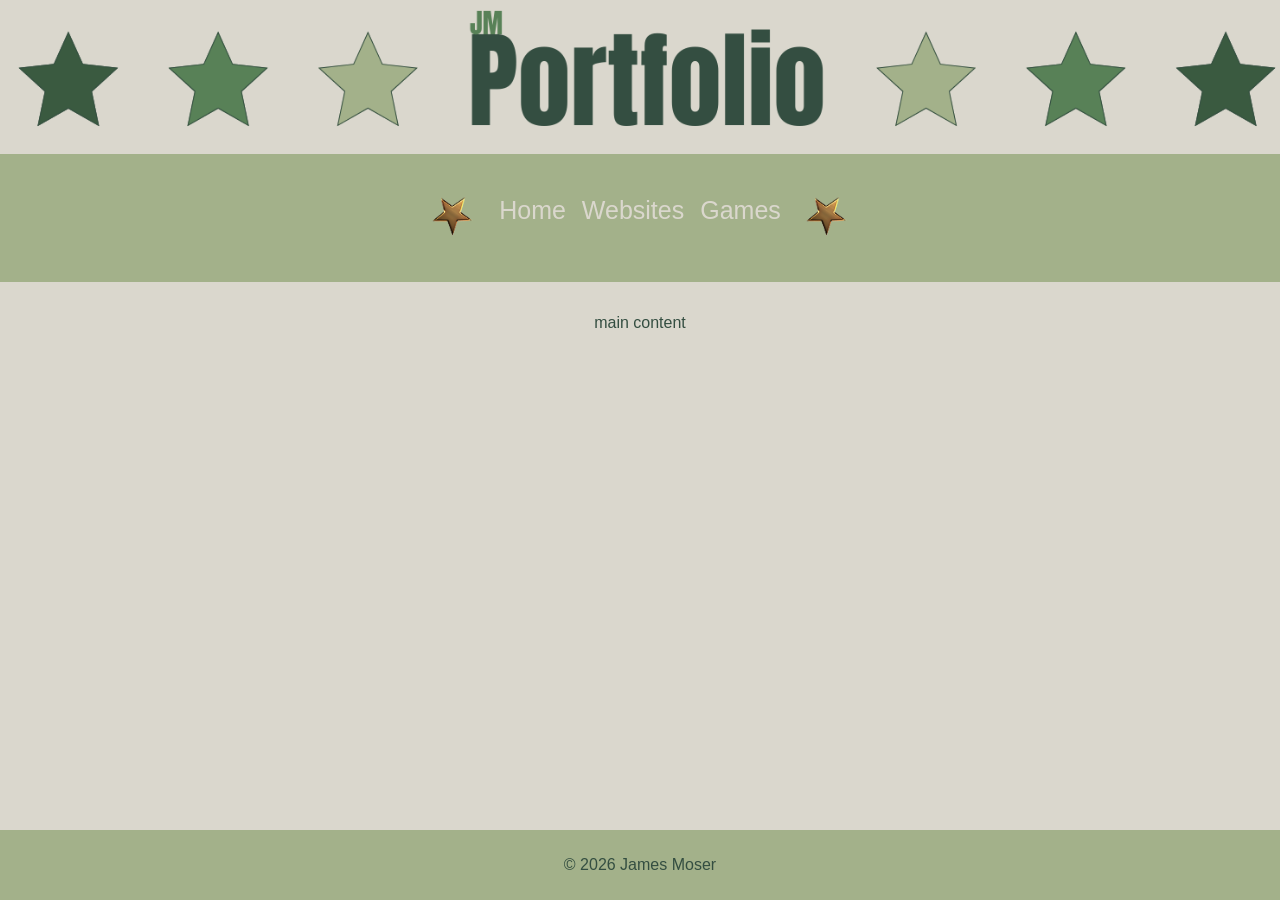
==== certifications.html @ 1cf519f2 "v.0.0" ====
<!DOCTYPE html>
<html lang="en">
    <head>
        <meta name="viewport" content="width=device-width, initial-scale=1.0">
        <meta charset="UTF-8">
        <link rel="stylesheet" href="stylesheet.css">
        <title>James Moser Portfolio</title>
    </head>
    <body>
        <header><a href="index.html"><img class="banner" src="images/portfolioBanner.png"></a></header>
        <nav class="nav">
            <ul>
                <li><img class="star" src="images/starGif.gif"></li>
                <li><a href="index.html">Home</a></li>
                <li><a href="websites.html">Websites</a></li>
                <li><a href="games.html">Games</a></li>
                <li><img class="star" src="images/starGif.gif"></li>
            </ul>
        </nav>
        <main class="main">
            <p>main content</p>
        </main>
        
        <footer class="footer">
            <p>&copy; 2026 James Moser</p>
        </footer>
        
    </body>
</html>
---- stylesheet.css ----
@media(max-width:600px){
    .nav ul{
        flex-direction:column;
    }
}
body{
    background-color:#dad7cd;
    display:flex;
    flex-direction:column;
    min-height:100vh;
    margin:0;
    font-family: sans-serif;
    color:#344e41;
}
.banner{
    width:100vw;
    height:auto;
    
    margin-left:-9px;
    margin-top:-25px;
    margin-bottom:-30px;
}
header, nav, main, footer{
    padding: 1rem;
    text-align: center;
}
nav{
    background-color:#a3b18a;
}
nav ul{
    list-style: none;
    padding:0;
    display:flex;
    justify-content: center;
    gap:1rem;
    

}
main{
    flex-grow:1;
}
a{
    color:#dad7cd;
    text-decoration:none;
}
a:active{
    color:#344e41;
}

a:hover{
    color:#588157;
}
.star{
    height:60px;
    width:auto;
    margin-top:-12px;
}
ul>li{
    font-size:25px;
    margin-top:10px;
    
}
.footer{
    background-color:#a3b18a;
    text-align:center;
    padding:10px;
}
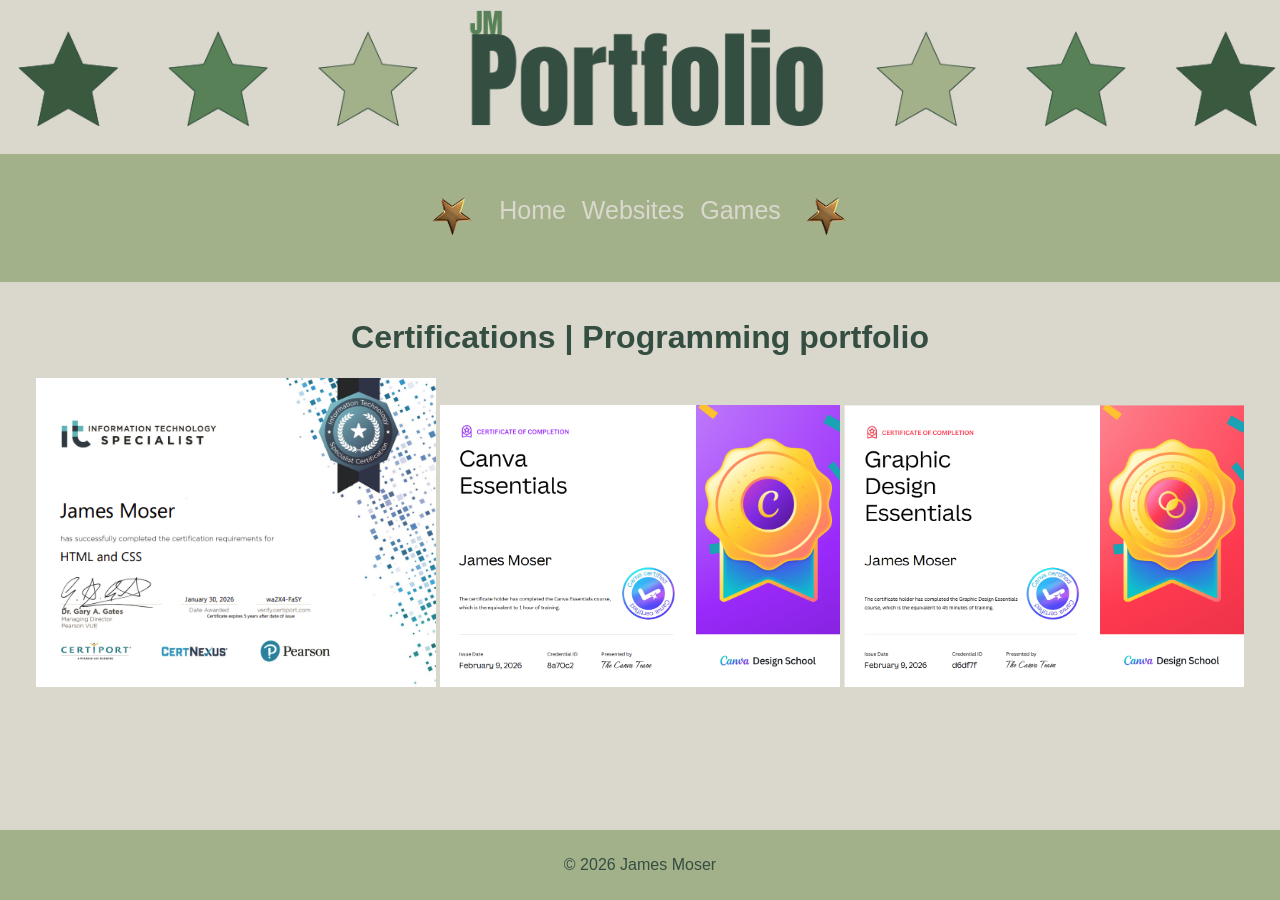
==== commit 074b28d0: "SEO" ====
--- a/certifications.html
+++ b/certifications.html
@@ -1,13 +1,14 @@
 <!DOCTYPE html>
 <html lang="en">
     <head>
+        <meta name="keywords" content="James, Moser, Portfolio, OSTC ">
         <meta name="viewport" content="width=device-width, initial-scale=1.0">
         <meta charset="UTF-8">
         <link rel="stylesheet" href="stylesheet.css">
-        <title>James Moser Portfolio</title>
+        <title>Certifications</title>
     </head>
     <body>
-        <header><a href="index.html"><img class="banner" src="images/portfolioBanner.png"></a></header>
+        <header><a href="index.html"><img class="banner" src="images/portfolioBanner.png" alt="Portfolio Banner"></a></header>
         <nav class="nav">
             <ul>
                 <li><img class="star" src="images/starGif.gif"></li>
@@ -17,8 +18,11 @@
                 <li><img class="star" src="images/starGif.gif"></li>
             </ul>
         </nav>
-        <main class="main">
-            <p>main content</p>
+        <main class="main" id="certImgs">
+            <h1>Certifications | Programming portfolio</h1>
+            <img src="images/htmlCert.png" alt="HTML/CSS Certificate">
+            <img src="images/canvaEssentials.png" alt="Canva Essentials Certificate">
+            <img src="images/gDesignEssentials.png" alt="Graphic Design Essentials Certificate">
         </main>
         
         <footer class="footer">
--- a/stylesheet.css
+++ b/stylesheet.css
@@ -64,4 +64,18 @@
     background-color:#a3b18a;
     text-align:center;
     padding:10px;
+}
+
+#bobaSite{
+    width: 1200px;
+    height:800px;
+}
+
+#certImgs img{
+    width:400px;
+    height:auto;
+}
+
+@media(max-width: 768px){
+    nav{flex-direction:column}
 }
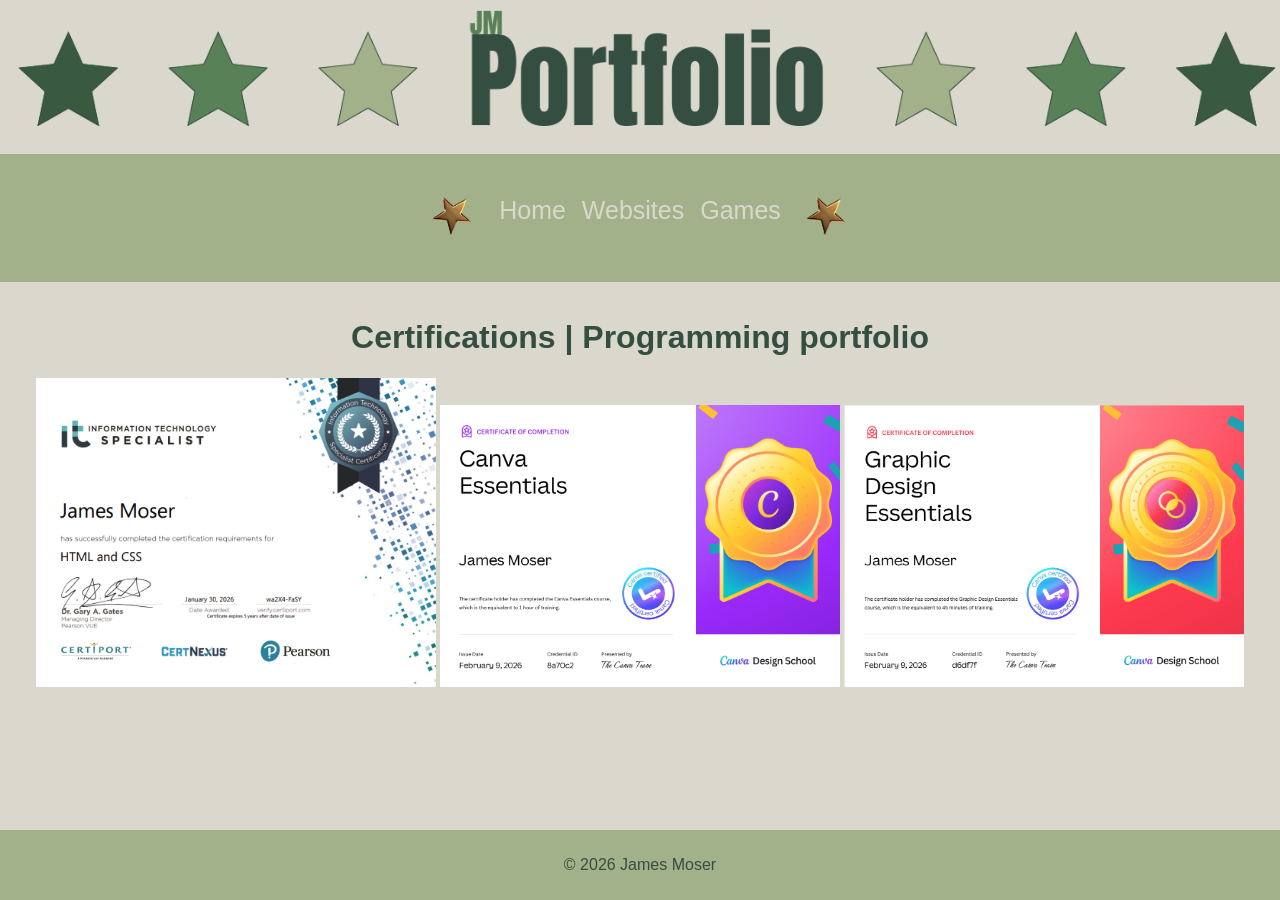
==== commit 94179878: "iframes and pages" ====
--- a/certifications.html
+++ b/certifications.html
@@ -4,6 +4,7 @@
         <meta name="keywords" content="James, Moser, Portfolio, OSTC ">
         <meta name="viewport" content="width=device-width, initial-scale=1.0">
         <meta charset="UTF-8">
+        <meta name="description" content="James Moser Programming Portfolio Website Project Made at OSTC for Computer Programming class. View certifications on this page.">
         <link rel="stylesheet" href="stylesheet.css">
         <title>Certifications</title>
     </head>
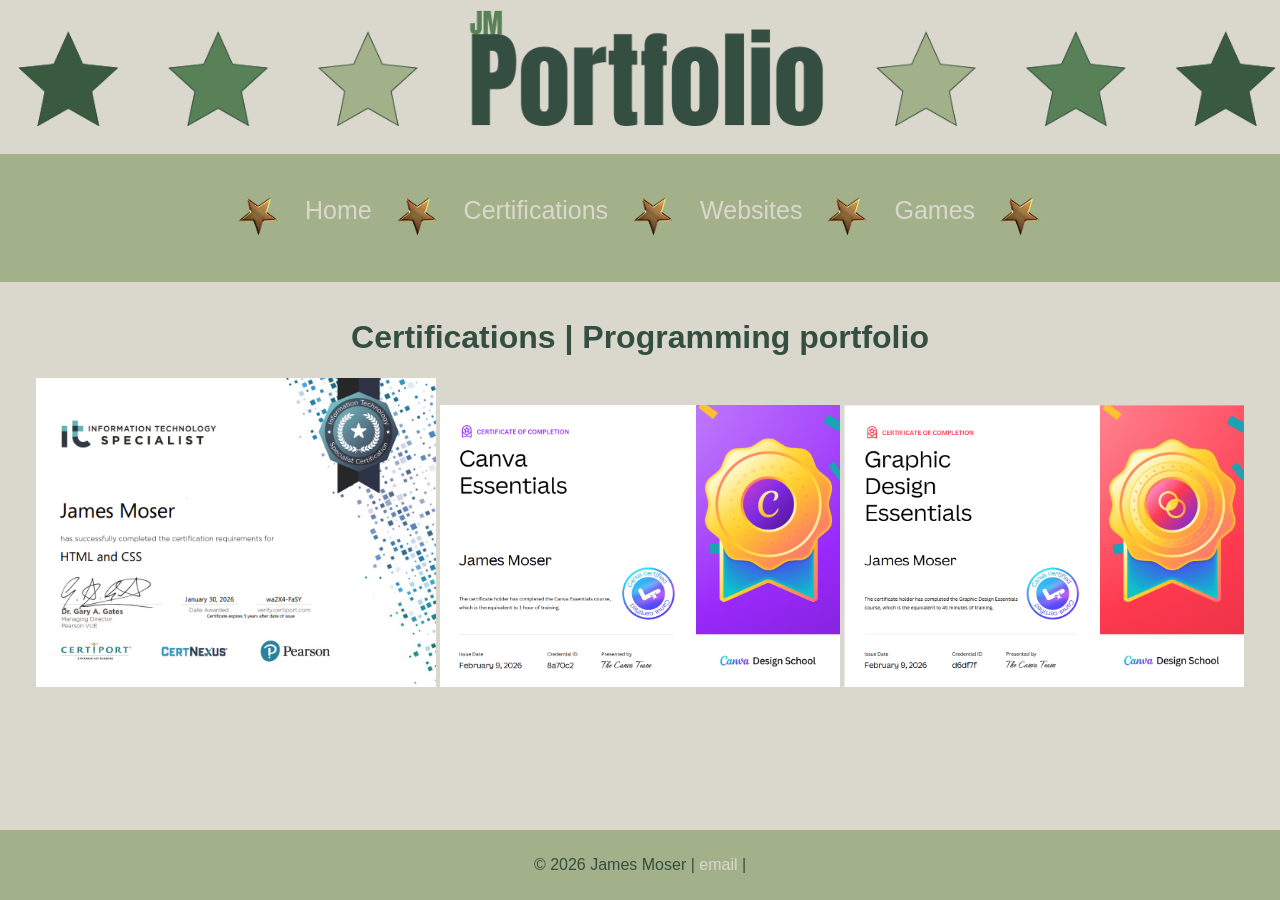
==== commit 2b7513ea: "nav improvements" ====
--- a/certifications.html
+++ b/certifications.html
@@ -12,11 +12,15 @@
         <header><a href="index.html"><img class="banner" src="images/portfolioBanner.png" alt="Portfolio Banner"></a></header>
         <nav class="nav">
             <ul>
-                <li><img class="star" src="images/starGif.gif"></li>
+                <li><img class="star" src="images/starGif.gif" alt="star"></li>
                 <li><a href="index.html">Home</a></li>
+                <li><img class="star" src="images/starGif.gif" alt="star"></li>
+                <li><a href="certifications.html">Certifications</a></li>
+                <li><img class="star" src="images/starGif.gif" alt="star"></li>
                 <li><a href="websites.html">Websites</a></li>
+                <li><img class="star" src="images/starGif.gif" alt="star"></li>
                 <li><a href="games.html">Games</a></li>
-                <li><img class="star" src="images/starGif.gif"></li>
+                <li><img class="star" src="images/starGif.gif" alt="star"></li>
             </ul>
         </nav>
         <main class="main" id="certImgs">
@@ -27,7 +31,7 @@
         </main>
         
         <footer class="footer">
-            <p>&copy; 2026 James Moser</p>
+            <p>&copy; 2026 James Moser | <a href="mailto:ctemoserj23@student.oakland.k12.mi.us">email</a> | </p>
         </footer>
         
     </body>
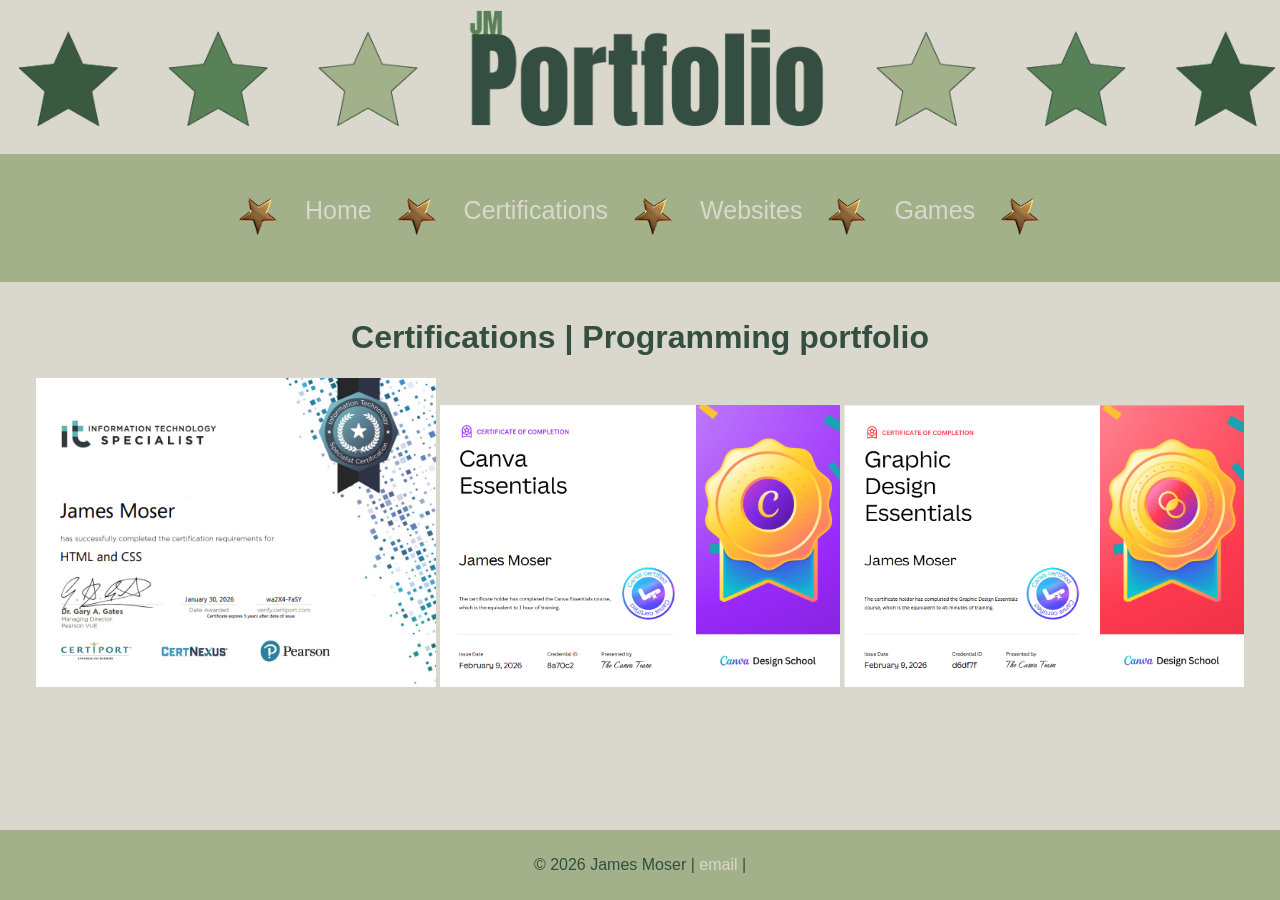
==== commit 77d465da: "intro" ====
--- a/certifications.html
+++ b/certifications.html
@@ -1,6 +1,7 @@
 <!DOCTYPE html>
 <html lang="en">
     <head>
+        <link rel="icon" href="images/starGif.gif" type="image/gif">
         <meta name="keywords" content="James, Moser, Portfolio, OSTC ">
         <meta name="viewport" content="width=device-width, initial-scale=1.0">
         <meta charset="UTF-8">
--- a/stylesheet.css
+++ b/stylesheet.css
@@ -78,4 +78,10 @@
 
 @media(max-width: 768px){
     nav{flex-direction:column}
+}
+
+.intro{
+    margin-left:auto;
+    margin-right:auto;
+    width: 60vw;
 }
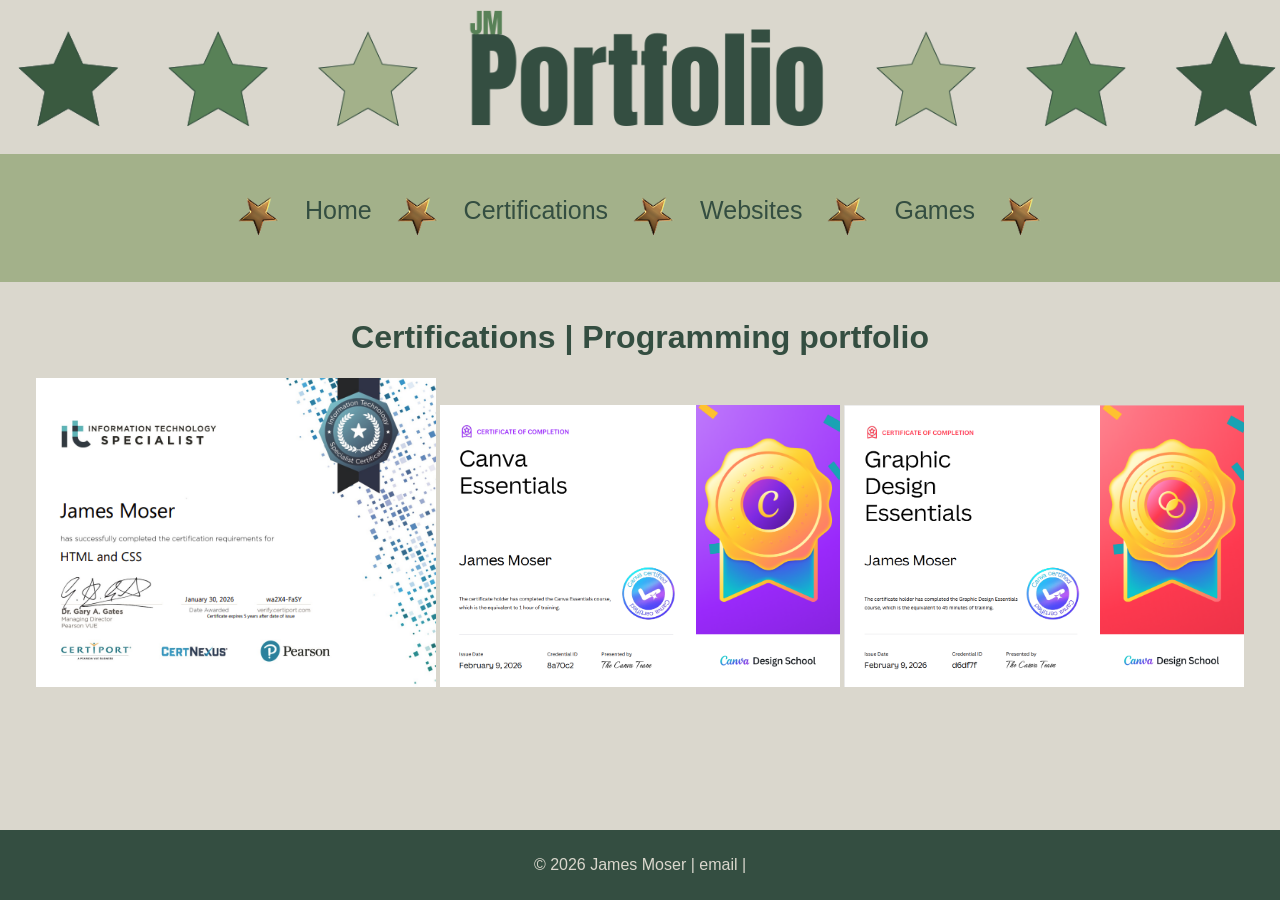
==== commit 8f0ddf6e: "accessibility with footer" ====
--- a/certifications.html
+++ b/certifications.html
@@ -32,7 +32,7 @@
         </main>
         
         <footer class="footer">
-            <p>&copy; 2026 James Moser | <a href="mailto:ctemoserj23@student.oakland.k12.mi.us">email</a> | </p>
+            <p>&copy; 2026 James Moser | <a id="mail" href="mailto:ctemoserj23@student.oakland.k12.mi.us">email</a> | </p>
         </footer>
         
     </body>
--- a/stylesheet.css
+++ b/stylesheet.css
@@ -40,7 +40,7 @@
     flex-grow:1;
 }
 a{
-    color:#dad7cd;
+    color:#344E41;
     text-decoration:none;
 }
 a:active{
@@ -61,9 +61,10 @@
     
 }
 .footer{
-    background-color:#a3b18a;
+    background-color:#344E41;
     text-align:center;
     padding:10px;
+    color:#dad7cd;
 }
 
 #bobaSite{
@@ -84,4 +85,14 @@
     margin-left:auto;
     margin-right:auto;
     width: 60vw;
+}
+
+#mail{
+    color:#dad7cd;
+}
+#mail:hover{
+    color:#588157;
+}
+#mail:active{
+    color:black;
 }
